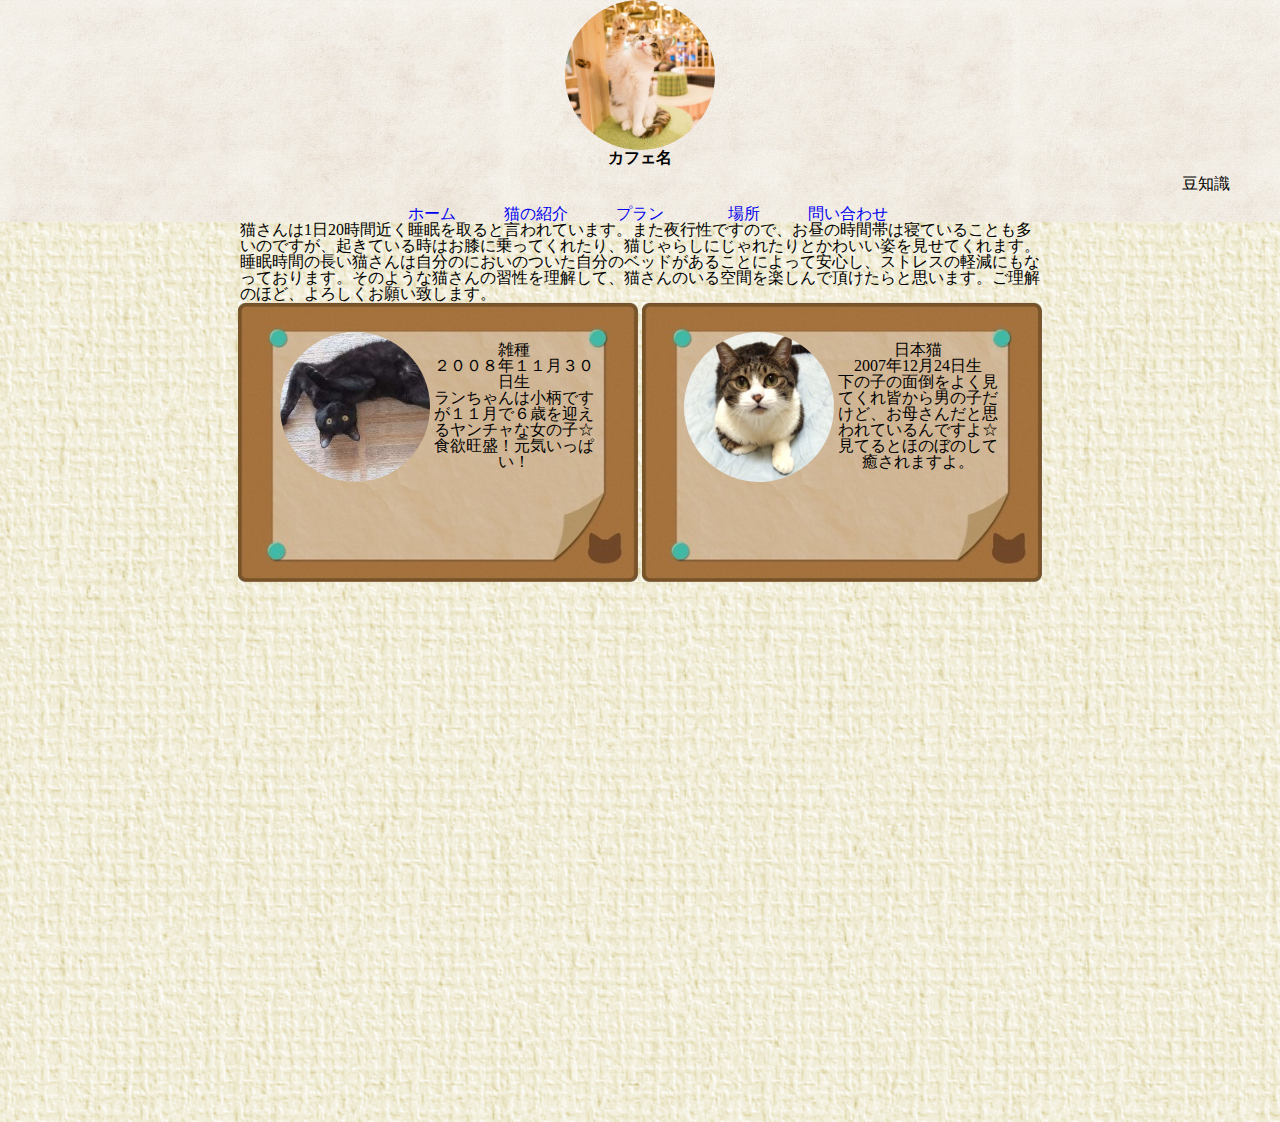
==== HTML_kadai_CatCafe/html/cats_introduction.html @ 289c4c08 "TestCommit" ====
<!DOCTYPE html>
<html>
<head>
  <meta charset="utf-8">
  <title>猫カフェtop</title>
  <link rel="stylesheet" href="../css/reset.css">
  <link rel="stylesheet" href="../css/oll.css">
  <link rel="stylesheet" href="../css/cats_introduction.css">
</head>

<body>
  <header>

    <img class="center_img maru_img" src="../image/main_sikaku.jpg">
    <h1>カフェ名</h1>
    <div id="mametisiki">
      <p>豆知識</p>
    </div>

    <div  class="nav">
      <ul class = "navber clearfix">
        <li><a href="index.html"> ホーム</a></li>
        <li><a href="cats_introduction.html"> 猫の紹介</a></li>
        <li><a href="plan.html"> プラン</a></li>
        <li><a href="place.html"> 場所</a></li>
        <li><a href="inquiry.html"> 問い合わせ</a></li>
      </ul>
    </div>
  </header>
  <main>

    <div class="CatDescription center_box">
      猫さんは1日20時間近く睡眠を取ると言われています。また夜行性ですので、お昼の時間帯は寝ていることも多いのですが、起きている時はお膝に乗ってくれたり、猫じゃらしにじゃれたりとかわいい姿を見せてくれます。睡眠時間の長い猫さんは自分のにおいのついた自分のベッドがあることによって安心し、ストレスの軽減にもなっております。そのような猫さんの習性を理解して、猫さんのいる空間を楽しんで頂けたらと思います。ご理解のほど、よろしくお願い致します。
    </div>

    <div class="cat_box">
      <div class="CatBox">
        <img class="maru_img" src="../image/kuro.jpg">
        <p>雑種<br>２００８年１１月３０日生<br>ランちゃんは小柄ですが１１月で６歳を迎えるヤンチャな女の子☆食欲旺盛！元気いっぱい！</p>
      </div>
      <div class="CatBox">
        <img class="maru_img img_right" src="../image/ponnta.jpg">
        <p>日本猫<br>2007年12月24日生<br>
        下の子の面倒をよく見てくれ皆から男の子だけど、お母さんだと思われているんですよ☆ 見てるとほのぼのして癒されますよ。</p>
      </div>
    </div>
  </main>
</body>
</html>
---- HTML_kadai_CatCafe/css/oll.css ----
@charset "UTF-8";

html{
  height: 100%;
}

body{
  height: 100%;
}

header{
  background-image: url("../image/haikei1.jpg");
  overflow: hidden;
}

main{
  background-image: url("../image/haikei2.png");
  overflow:hidden;
  height: 100%;
}

img{
  width: auto;
/*  padding-top: 5px;
  padding-bottom: 5px;*/
}

img.center_img{
  display: block;
  margin-left: auto;
  margin-right: auto;
}

img.maru_img{
  border-radius: 50%;
  width: 150px;
  height: auto;
}

img.img_right{
  text-align: left;
}

div#mametisiki{
  margin: 10px;
  margin-right: 50px;
  float: right;
}

ul.navber{
  text-align: center;
  margin-top: 40px;
}

ul li{
  display: inline-block;
  text-decoration: none;
  width: 100px;
}

.LeftBlank{
  margin-left: 150px;
}

h1{
  text-align: center;
}
a{
  text-decoration: none;
}

.center_box{
  margin-right: auto;
  margin-left: auto;
}

div.cat_box{
  overflow:hidden;
  text-align: center;
}
---- HTML_kadai_CatCafe/css/cats_introduction.css ----
@charset "UTF-8";

div.CatDescription{
  max-width: 800px;
}

div.Box{
  text-align: center;
}

div.CatBox{
  display: inline-block;
  width: 400px;
  height: 280px;
  margin-left: auto;
  margin-right: auto;
  overflow: hidden;
  background-image: url("../image/korukubo-do.jpg");
  background-size: 100%;
}

div.CatBox img{
  float: left;
  margin-left: 42px;
  margin-top: 30px;
}

div.CatBox p{
  margin-right: 40px;
  margin-top: 40px;
}
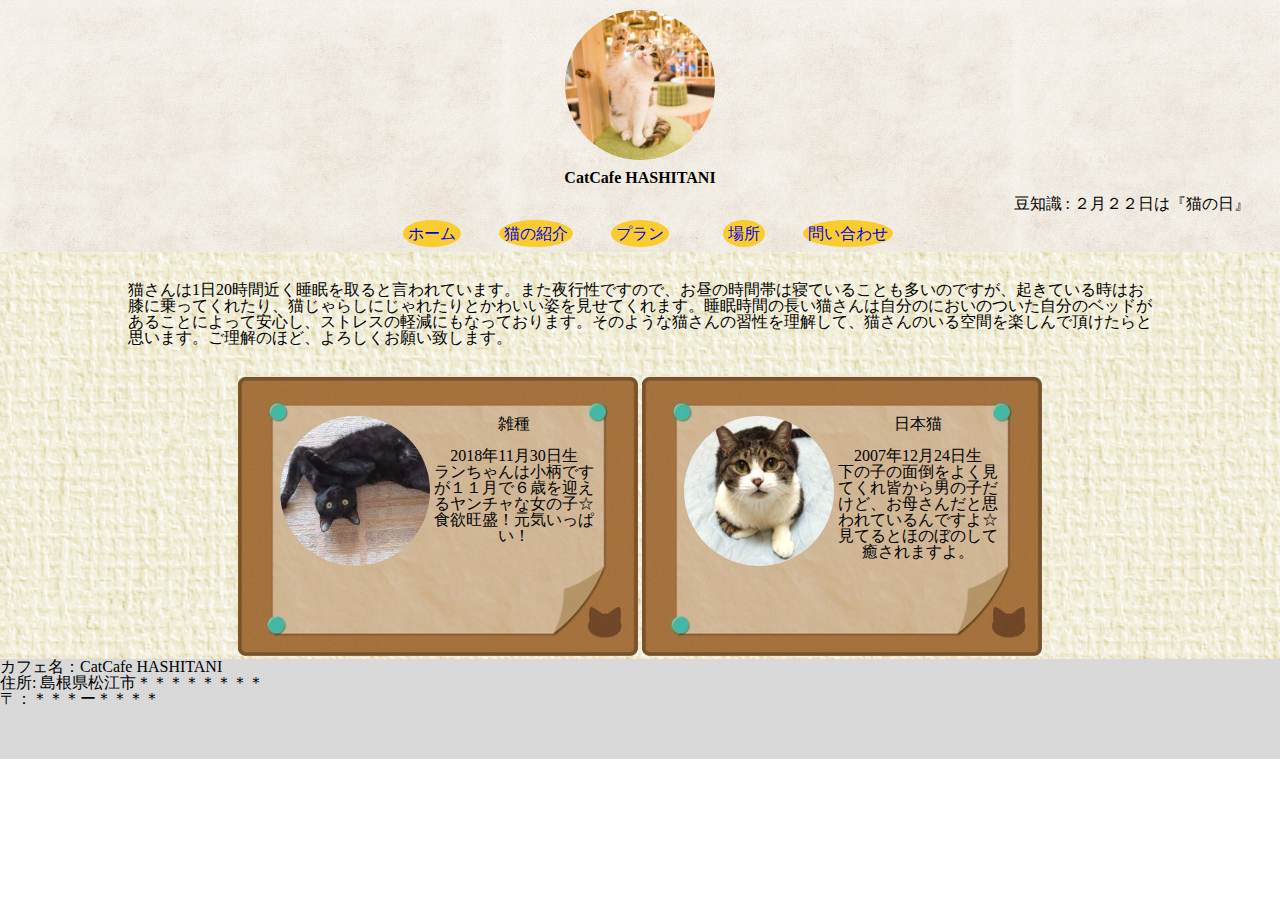
==== commit 4064f0fd: "ナビバーとindex.htmlの看板ネコなどを変更" ====
--- a/HTML_kadai_CatCafe/html/cats_introduction.html
+++ b/HTML_kadai_CatCafe/html/cats_introduction.html
@@ -12,9 +12,9 @@
   <header>
 
     <img class="center_img maru_img" src="../image/main_sikaku.jpg">
-    <h1>カフェ名</h1>
+    <h1>CatCafe HASHITANI</h1>
     <div id="mametisiki">
-      <p>豆知識</p>
+      <p>豆知識 : ２月２２日は『猫の日』</p>
     </div>
 
     <div  class="nav">
@@ -36,14 +36,19 @@
     <div class="cat_box">
       <div class="CatBox">
         <img class="maru_img" src="../image/kuro.jpg">
-        <p>雑種<br>２００８年１１月３０日生<br>ランちゃんは小柄ですが１１月で６歳を迎えるヤンチャな女の子☆食欲旺盛！元気いっぱい！</p>
+        <p>雑種<br><br>2018年11月30日生<br>ランちゃんは小柄ですが１１月で６歳を迎えるヤンチャな女の子☆食欲旺盛！元気いっぱい！</p>
       </div>
       <div class="CatBox">
         <img class="maru_img img_right" src="../image/ponnta.jpg">
-        <p>日本猫<br>2007年12月24日生<br>
+        <p>日本猫<br><br>2007年12月24日生<br>
         下の子の面倒をよく見てくれ皆から男の子だけど、お母さんだと思われているんですよ☆ 見てるとほのぼのして癒されますよ。</p>
       </div>
     </div>
   </main>
+  <footer>
+    <p>カフェ名：CatCafe HASHITANI</p>
+    <p>住所: 島根県松江市＊＊＊＊＊＊＊＊</p>
+    <p>〒：＊＊＊ー＊＊＊＊</p>
+  </footer>
 </body>
 </html>
--- a/HTML_kadai_CatCafe/css/oll.css
+++ b/HTML_kadai_CatCafe/css/oll.css
@@ -11,12 +11,18 @@
 header{
   background-image: url("../image/haikei1.jpg");
   overflow: hidden;
+  padding-bottom: 10px;
+}
+
+footer{
+background-color: #D9D9D9;
+height: 100px;
 }
 
 main{
   background-image: url("../image/haikei2.png");
   overflow:hidden;
-  height: 100%;
+  height: auto;
 }
 
 img{
@@ -29,6 +35,8 @@
   display: block;
   margin-left: auto;
   margin-right: auto;
+  padding-top: 10px;
+  padding-bottom: 10px; 
 }
 
 img.maru_img{
@@ -43,7 +51,7 @@
 
 div#mametisiki{
   margin: 10px;
-  margin-right: 50px;
+  margin-right: 30px;
   float: right;
 }
 
@@ -52,7 +60,7 @@
   margin-top: 40px;
 }
 
-ul li{
+ul.navber li{
   display: inline-block;
   text-decoration: none;
   width: 100px;
@@ -77,4 +85,16 @@
 div.cat_box{
   overflow:hidden;
   text-align: center;
-}+}
+
+ul.navber li a{
+  padding: 5px;
+  background-color: #FACC2E;
+  border-radius: 50%;
+}
+
+header img{
+     width: auto;
+   max-height: 300px;
+}
+
--- a/HTML_kadai_CatCafe/css/cats_introduction.css
+++ b/HTML_kadai_CatCafe/css/cats_introduction.css
@@ -1,7 +1,8 @@
 @charset "UTF-8";
 
 div.CatDescription{
-  max-width: 800px;
+  max-width: 80%;
+  padding: 30px;
 }
 
 div.Box{
@@ -22,7 +23,7 @@
 div.CatBox img{
   float: left;
   margin-left: 42px;
-  margin-top: 30px;
+  margin-top: 40px;
 }
 
 div.CatBox p{
